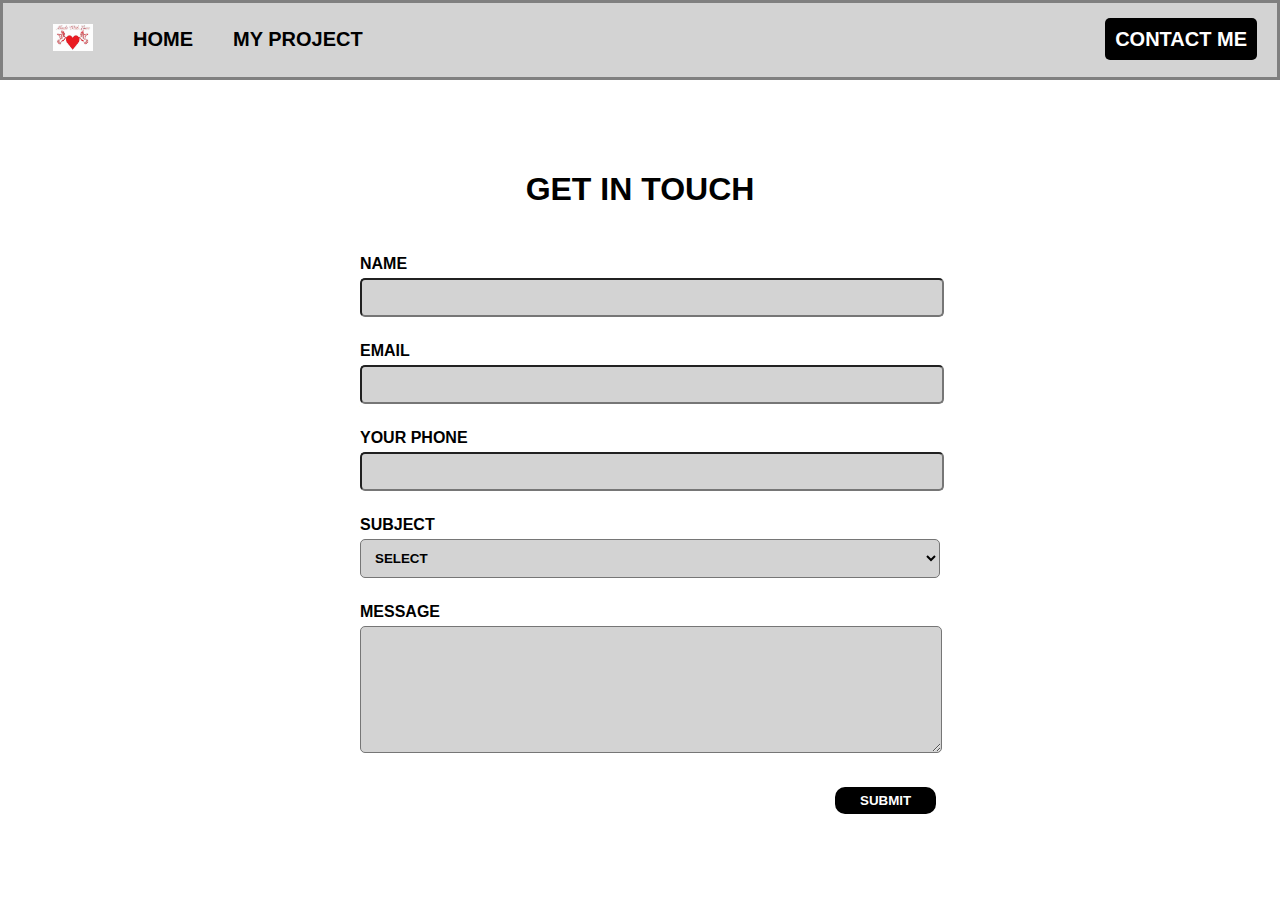
==== contact.html @ 6decb529 "first commit" ====
<!DOCTYPE html>
<html lang="en">

<head>
    <meta charset="UTF-8">
    <meta name="viewport" content="width=device-width, initial-scale=1.0">
    <link rel="stylesheet" href="css/style.css">
    <link rel="stylesheet" href="css/contact.css">
    <title>CONTACT ME</title>
</head>

<body>
    <nav>
        <div class="nav-kiri">
            <ul>
                <li>
                    <a href="https://id.wikipedia.org/wiki/Cinta">
                        <img style="width: 40px; margin: 5px auto;" src="assets/images/love.jpg" alt="pdi.p">
                    </a>
                </li>
                <li>
                    <a style="text-decoration: none;" href="index.html">HOME</a>
                </li>
                <li>
                    <a style="text-decoration: none;" href="project.html">MY PROJECT</a>
                </li>
            </ul>
        </div>
        <div class="nav-kanan">
            <ul>
                <li>
                    <a href="contact.html" style="text-decoration: none; color: white; background-color: black; padding: 10px;">CONTACT ME</a>
                </li>
            </ul>
    
        </div>
    </nav>
   
    <form>
        <div>
            <h1 style="text-align: center;">GET IN TOUCH</h1>
        </div>
        <div>
            <label for="input-name">NAME</label>
            <input id="input-name" type="text" required>

        </div>
        <div>
            <label for="input-email">EMAIL</label>
            <input id="input-email" type="email" required>
        </div>
        <div>
            <label for="input-phone">YOUR PHONE</label>
            <input id="input-phone" type="number" required>
        </div>
        <div class="subject">
            <label for="input-subject">SUBJECT</label>
            <select id="input-subject">
                <option value="" hidden>SELECT</option>
                <option>FULL STACK</option>
                <option>FRONTEND</option>
                <option>BACKEND</option>
            </select>
        </div>
        <div>
            <label for="input-message">MESSAGE</label>
            <textarea id="input-message" rows="7" cols="15"></textarea>
        </div>
        
        <div>
            <button type="button" onclick="submitData()">SUBMIT</button>
        </div>
    </form>
    <script src="js/contact.js"></script>

</body>

</html>
---- css/style.css ----
body {
    margin: 0px;
    padding: 0px;
    font-family: Arial, Helvetica, sans-serif;
}

.card{
    box-shadow: 0px 0px 25px;
    background: white; 
    width: 1150px; 
    height: 500px; 
    display: flex; 
    border: 1px solid black; 
    margin: 150px auto; 
    padding: 10px; 
    border-radius: 10px;
    transition-duration: 0.2s;
  transition-property: transform;
}
.card:hover{
    transform: scale(1.1);
}

h1:hover{
    transform: scale(1.1);
}
h1 {
    font-weight: bold;
    transition-duration: 0.2s;
  transition-property: transform;
}

p:hover{
    font-weight: 20;
    font-size: 20px;
    transform: scale(1.1);
    
    color: chocolate;
}
p{
    font-weight: bold; 
    font-size: 20px;
    transition-duration: 0.2s;
    transition-property: transform;
}

button {
    margin-top: 50px; display: flex;;
}
.Download button:hover {
    background-color: orangered;
}
.home-icon{
    margin-left: 50px;
    width: 100px;
    height: 100px;
    font-size: 20px;
    
    position: relative;
    animation-name: example;
    animation-duration: 4s;
    animation-iteration-count: infinite;
}
@keyframes example {
    0%   {color:red; left:0px; top:0px;}
    25%  {color:yellow; left:50px; top:0px;}
    50%  {color:blue; left:50px; top:50px;}
    75%  {color:gold; left:0px; top:50px;}
    100% {color:pink; left:0px; top:0px;}
  }

.kiri .desc p {
    font-size: 18px;
    font-weight: bold;
}
.kanan:hover{
    transform: scale(1.1);
}
.kiri{
    width: 60%;
    margin: 20px;
    padding: 10px;
}
.kanan{
    width: 40%; 
    margin: 50px; 
    box-sizing: border-box; 
    background: white; 
    margin-top: 25px;
    transition-duration: 0.2s;
  transition-property: transform;
}
.download{
    margin-top: 50px;
    display: flex;
}
.icon{
    margin: 50px;
    text-decoration: none;
    list-style-type: none;
    transition-duration: 0.2s;
  transition-property: transform;
}
.icon a i:hover{
    border: 5px solid white;
    color: chocolate;
    transform: scale(1.1);
}

nav {
    background-color: lightgray;
    display: flex;
    align-items: center;
}
nav:hover{
    border: 3px solid grey;
}
nav ul {
    display: flex;
    list-style-type: none;
    align-items: center;
}
nav ul li {
    margin-right: 20px;
}
nav ul li a {
    padding: 4px 10px;
    font-size: 20px;
    font-weight: bold;
    border-radius: 5px;
    color: black;
    transition-duration: 0.2s;
  transition-property: transform;
}
nav ul li a:hover {
    color: orangered;
    font-size: 25px;
    transform: scale(1.1);
}
.nav-kiri {
    flex: 50%;
}
.nav-kanan {
    text-align: end;
}
.download a:hover {
    background-color: white;
}
h5:hover{
    box-shadow: 0px 0px 15px;
}
---- css/contact.css ----
* {
    font-family: Arial, Helvetica, sans-serif;
    text-decoration: none;
    
}
form {
    width: 580px;
    margin: 60px auto;
}
form div {
    margin-top: 5px;
    padding: 10px;
}
form label:hover{
    font-weight: bold;
    font-size: 20px;
}
form input:hover{
    box-shadow: 0px 0px 10px;
}
label {
    font-weight: bold;
    color: black;
}
input, textarea, select {
    width: 100%;
    padding: 10px;
    background: lightgrey;
    margin-top: 5px;
    border-radius: 5px;
    transition-duration: 0.2s;
  transition-property: transform;
    
}
.subject select{
    font-weight: bold; 
    color: black; 
    width: 580px;
}
option {
    font-weight: bold;
    background-color: white;
}
button {
    margin-top: 5px;
    border-radius: 10px;
    font-weight: bold;
    background-color: black;
    color: white;
    padding: 6px 25px;
    border: none;
    cursor: pointer;
    margin-left: 80%;
}
input:hover {
    background-color: chocolate;
    box-shadow: 0px 0px 10px;
    transform: scale(1.1);
}
select:hover {
    background-color: chocolate;
    box-shadow: 0px 0px 10px;
    transform: scale(1.1);
}
textarea:hover {
    color: chocolate;
    box-shadow: 0px 0px 10px;
    transform: scale(1.1);
}
/* textarea:hover {
    background: grey;
    box-shadow: 0px 0px 10px;
} */
textarea:hover {
    background-color: white;
}
button {
    margin-left: 475px;
    transition-duration: 0.2s;
  transition-property: transform;
}
button:hover {
    background-color: chocolate;
    transform: scale(1.1);
}
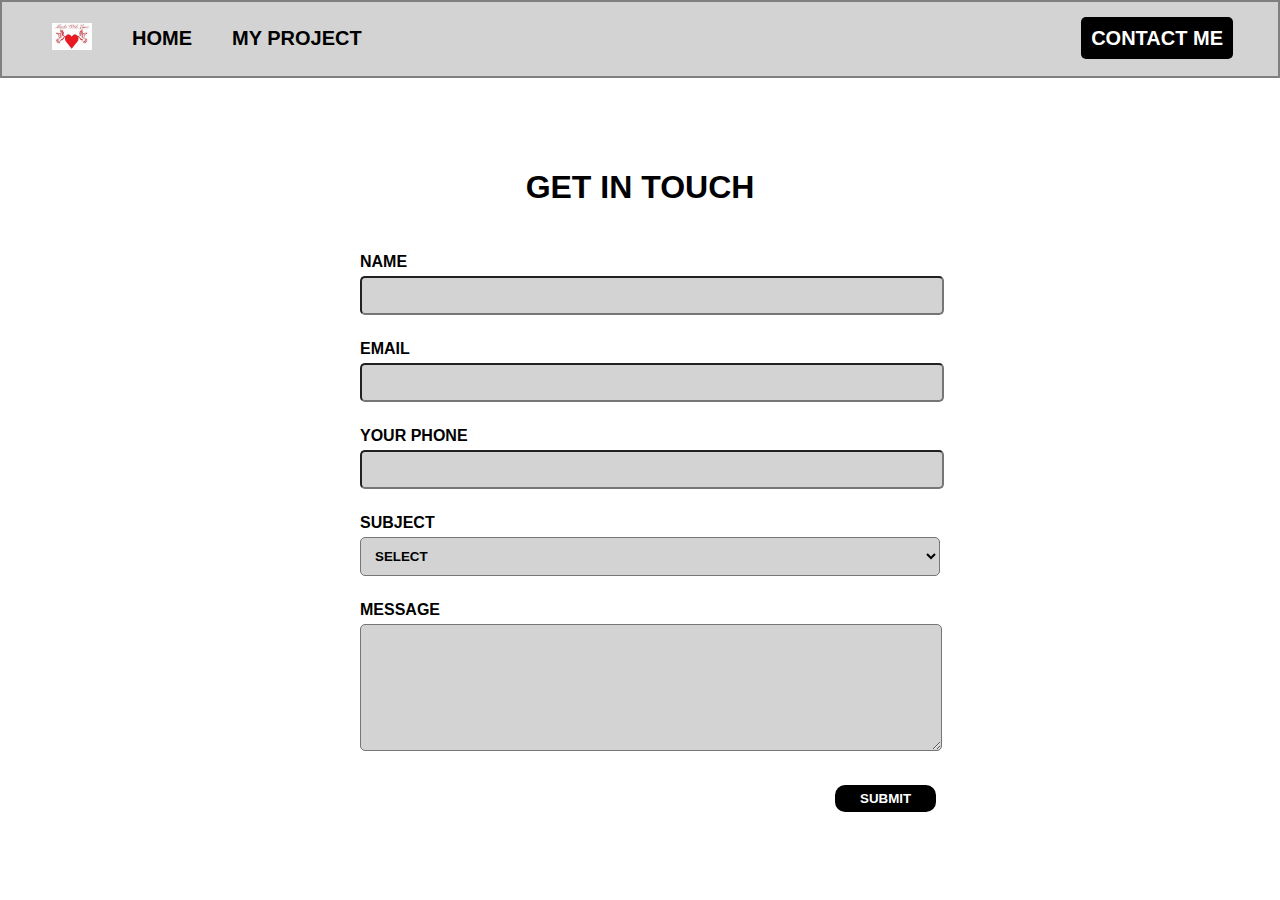
==== commit 08c1c9d5: "day-5" ====
--- a/contact.html
+++ b/contact.html
@@ -5,6 +5,9 @@
     <meta charset="UTF-8">
     <meta name="viewport" content="width=device-width, initial-scale=1.0">
     <link rel="stylesheet" href="css/style.css">
+    <link rel="stylesheet" href="https://cdnjs.cloudflare.com/ajax/libs/font-awesome/6.4.0/css/all.min.css"
+    integrity="sha512-iecdLmaskl7CVkqkXNQ/ZH/XLlvWZOJyj7Yy7tcenmpD1ypASozpmT/E0iPtmFIB46ZmdtAc9eNBvH0H/ZpiBw=="
+    crossorigin="anonymous" referrerpolicy="no-referrer" />
     <link rel="stylesheet" href="css/contact.css">
     <title>CONTACT ME</title>
 </head>
@@ -15,18 +18,18 @@
             <ul>
                 <li>
                     <a href="https://id.wikipedia.org/wiki/Cinta">
-                        <img style="width: 40px; margin: 5px auto;" src="assets/images/love.jpg" alt="pdi.p">
+                        <img style="width: 40px; margin: 5px auto; object-fit: contain;" src="assets/images/love.jpg" alt="pdi.p">
                     </a>
                 </li>
-                <li>
+                <li class="items-collapse">
                     <a style="text-decoration: none;" href="index.html">HOME</a>
                 </li>
-                <li>
+                <li class="items-collapse">
                     <a style="text-decoration: none;" href="project.html">MY PROJECT</a>
                 </li>
             </ul>
         </div>
-        <div class="nav-kanan">
+        <div class="nav-kanan items-collapse">
             <ul>
                 <li>
                     <a href="contact.html" style="text-decoration: none; color: white; background-color: black; padding: 10px;">CONTACT ME</a>
@@ -34,7 +37,16 @@
             </ul>
     
         </div>
+        <div class="nav-kanan" id="barsmenu" onclick="openHamburger()">
+            <i class="fa-2x fa-solid fa-bars"></i>
+        </div>
     </nav>
+
+    <div class="hamburger-nav-container" id="hamburger-nav-container">
+        <a href="index.html">Home</a>
+        <a href="project.html">My Project</a>
+        <a href="contact.html"><button class="tombol">Contact</button></a>
+    </div>
    
     <form>
         <div>
@@ -72,7 +84,7 @@
         </div>
     </form>
     <script src="js/contact.js"></script>
-
+<script src="js/index.js"></script>
 </body>
 
 </html>--- a/css/style.css
+++ b/css/style.css
@@ -14,12 +14,12 @@
     margin: 150px auto; 
     padding: 10px; 
     border-radius: 10px;
-    transition-duration: 0.2s;
-  transition-property: transform;
-}
-.card:hover{
-    transform: scale(1.1);
-}
+    /* transition-duration: 0.2s;
+  transition-property: transform; */
+}
+/* .card:hover{
+    transform: scale(1.1);
+} */
 
 h1:hover{
     transform: scale(1.1);
@@ -67,8 +67,7 @@
     50%  {color:blue; left:50px; top:50px;}
     75%  {color:gold; left:0px; top:50px;}
     100% {color:pink; left:0px; top:0px;}
-  }
-
+}
 .kiri .desc p {
     font-size: 18px;
     font-weight: bold;
@@ -82,6 +81,7 @@
     padding: 10px;
 }
 .kanan{
+    display: flex;
     width: 40%; 
     margin: 50px; 
     box-sizing: border-box; 
@@ -111,10 +111,9 @@
     background-color: lightgray;
     display: flex;
     align-items: center;
-}
-nav:hover{
-    border: 3px solid grey;
-}
+    border: 2px solid grey;
+}
+
 nav ul {
     display: flex;
     list-style-type: none;
@@ -141,7 +140,9 @@
     flex: 50%;
 }
 .nav-kanan {
+    
     text-align: end;
+    margin-right: 25px;
 }
 .download a:hover {
     background-color: white;
@@ -149,3 +150,345 @@
 h5:hover{
     box-shadow: 0px 0px 15px;
 }
+
+/* responsive lay out */
+
+#barsmenu {
+    display: none;
+  }
+  
+  .hamburger-nav-container {
+    font-size: 23px;
+    list-style-type: none;
+    display: none;
+  }
+  
+  .hamburger-nav-container a {
+    text-decoration: none;
+    color: #000;
+    background-color: #9a9a9a;
+    display: flex;
+    align-items: center;
+    justify-content: center;
+    padding: 10px;
+    height: 50px;
+    display: none;
+  }
+  .tombol {
+    background-color: black;
+    padding: 8px 20px;
+    color: white;
+    margin-top: 2px;
+    border-radius: 5px;
+  }
+  @media only screen and (max-width: 900px) {
+
+    /* nav */
+    
+
+    .hamburger-nav-container a {
+       
+        text-decoration: none;
+        color: #000;
+        background-color: #9a9a9a;
+        display: flex;
+        align-items: center;
+        justify-content: center;
+        text-align: center;
+        padding: 8px;
+        /* border: 1px solid red; */
+      }
+      
+      .tombol {
+        background-color: black;
+        padding: 8px 20px;
+        color: white;
+        margin-top: 2px;
+        border-radius: 5px;
+        margin-left: 8px;
+      }
+      .items-collapse {
+        display: none;
+      }
+      #barsmenu {
+        display: flex;
+      }
+      .hamburger-active {
+        color: orangered;
+      }
+
+      /* body */
+
+      body{
+        max-width: 100%;
+      }
+
+      .card {
+        width: 100%;
+        height: 100%;
+        display: block;
+        justify-content: start;
+        align-items: center;
+        text-align: justify;
+        padding: 0;
+      }
+
+      
+      
+      .kiri {
+        margin-left: 75px;
+      }
+      .kiri div{
+       justify-content: center;
+      }
+      
+       .download .contact-home{
+        background-color: #111727;
+        color: white;
+        padding: 3px 15px;
+        border: none;
+        border-radius: 30px;
+        margin-top: 20px;
+        margin-right: 15px;
+        font-size: 15px;
+        cursor: pointer;
+      }
+      .icon {
+        display: flex;
+        font-size: 30px;
+        font-weight: bold;
+        margin-top: 50px;
+        text-align: left;
+      }
+      /* responsive kontact */
+
+      form div{
+        width: 70%;
+        height: 100%;
+        margin-left: 23px;
+       
+       
+      }
+      form #input-subject{
+        width: 105%;
+        height: 100%;
+       
+      }
+      form div button{
+        margin-left: 80%;
+      }
+
+      /* responsive project */
+      
+
+      /* .{
+        width: 35%;
+       
+        
+      }
+      .date-kiri{
+        flex: 50%;
+      } */
+      .input-date{
+        width: 30%;
+        text-align: left;
+        background-color: red;
+      }
+      /* .date-kiri{
+        flex: 50%;
+        width: 100%;
+      }
+      .date-kanan{
+        flex: 50%;
+        width: 100%;
+      } */
+      .project-list1{
+        display: flex;
+        flex-direction: column;
+        justify-content: center;
+        
+        
+      }
+      .project-container div{
+        margin-left: 50px;
+      }
+
+      
+      
+      
+  }
+  @media only screen and (max-width: 550px) {
+      /* nav */
+    nav{
+        max-width: 100%;
+    }
+
+    .hamburger-nav-container a {
+       
+        text-decoration: none;
+        color: #000;
+        background-color: #9a9a9a;
+        display: flex;
+        align-items: center;
+        justify-content: center;
+        text-align: center;
+        padding: 8px;
+      }
+      .tombol {
+        background-color: black;
+        padding: 8px 20px;
+        color: white;
+        margin-top: 2px;
+        border-radius: 5px;
+      }
+      .items-collapse {
+        display: none;
+      }
+      #barsmenu {
+        display: flex;
+      }
+      .hamburger-active {
+        color: orangered;
+      }
+
+      /* body */
+
+      body{
+        max-width: 100%;
+      }
+
+      .card {
+        width: 95%;
+        height: 100%;
+        display: block;
+        justify-content: start;
+        align-items: center;
+        text-align: justify;
+        padding: 0;
+      }
+      .kiri {
+        margin-left: 75px;
+       
+      }
+      .kiri div{
+       justify-content: center;
+      }
+      
+       .download .contact-home{
+        background-color: #111727;
+        color: white;
+        padding: 3px 15px;
+        border: none;
+        border-radius: 30px;
+        margin-top: 20px;
+        margin-right: 15px;
+        font-size: 15px;
+        cursor: pointer;
+      }
+      .icon {
+        display: flex;
+        font-size: 30px;
+        font-weight: bold;
+        margin-top: 50px;
+        text-align: left;
+      }
+      
+      .kanan a{
+        justify-content: center;
+      }
+    
+  }
+   @media only screen and (max-width: 550px) {
+      /* nav */
+    nav{
+        max-width: 100%;
+    }
+
+    .hamburger-nav-container a {
+       
+        text-decoration: none;
+        color: #000;
+        background-color: #9a9a9a;
+        display: flex;
+        align-items: center;
+        justify-content: center;
+        text-align: center;
+        padding: 8px;
+      }
+      .tombol {
+        background-color: black;
+        padding: 8px 20px;
+        color: white;
+        margin-top: 2px;
+        border-radius: 5px;
+      }
+      .items-collapse {
+        display: none;
+      }
+      #barsmenu {
+        display: flex;
+      }
+      .hamburger-active {
+        color: orangered;
+      }
+
+      /* body */
+
+      body{
+        max-width: 100%;
+      }
+
+      .card {
+        width: 95%;
+        height: 100%;
+        display: block;
+        justify-content: start;
+        align-items: center;
+        text-align: justify;
+        padding: 0;
+      }
+      .kiri {
+        margin-left: 75px;
+      }
+      .kiri div{
+       justify-content: center;
+      }
+      
+       .download .contact-home{
+        background-color: #111727;
+        color: white;
+        padding: 3px 15px;
+        border: none;
+        border-radius: 30px;
+        margin-top: 20px;
+        margin-right: 15px;
+        font-size: 15px;
+        cursor: pointer;
+      }
+      .icon {
+        display: flex;
+        font-size: 30px;
+        font-weight: bold;
+        margin-top: 50px;
+        text-align: left;
+      }
+      /* responsive kontact */
+
+      form div{
+        width: 70%;
+        height: 100%;
+        margin-left: 23px;
+       
+       
+      }
+      form #input-subject{
+        width: 105%;
+        height: 100%;
+       
+      }
+      form div button{
+        margin-left: 80%;
+      }
+    
+  }
+ 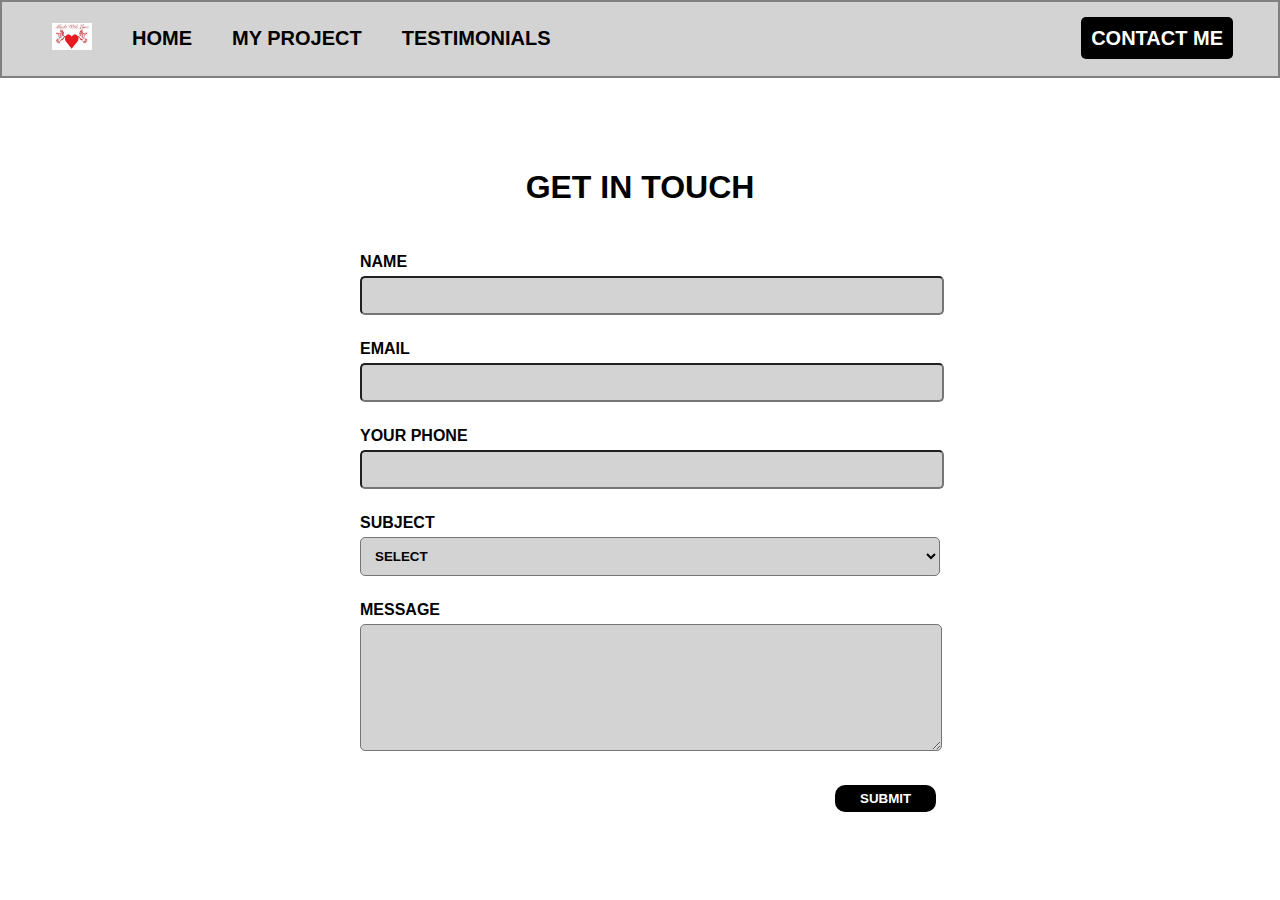
==== commit c83167ea: "day-8" ====
--- a/contact.html
+++ b/contact.html
@@ -27,6 +27,9 @@
                 <li class="items-collapse">
                     <a style="text-decoration: none;" href="project.html">MY PROJECT</a>
                 </li>
+                <li class="items-collapse">
+                    <a style="text-decoration: none;" href="testimonial.html">TESTIMONIALS</a>
+                </li>
             </ul>
         </div>
         <div class="nav-kanan items-collapse">
@@ -43,8 +46,9 @@
     </nav>
 
     <div class="hamburger-nav-container" id="hamburger-nav-container">
-        <a href="index.html">Home</a>
+        <a href="index.html" class="hamburger-active">Home</a>
         <a href="project.html">My Project</a>
+        <a href="testimonial.html">Testimonials</a>
         <a href="contact.html"><button class="tombol">Contact</button></a>
     </div>
    
--- a/css/style.css
+++ b/css/style.css
@@ -3,6 +3,7 @@
     padding: 0px;
     font-family: Arial, Helvetica, sans-serif;
 }
+
 
 .card{
     box-shadow: 0px 0px 25px;
@@ -30,14 +31,14 @@
   transition-property: transform;
 }
 
-p:hover{
+.deskripsi:hover{
     font-weight: 20;
     font-size: 20px;
     transform: scale(1.1);
     
     color: chocolate;
 }
-p{
+.deskripsi{
     font-weight: bold; 
     font-size: 20px;
     transition-duration: 0.2s;
@@ -174,6 +175,11 @@
     height: 50px;
     display: none;
   }
+  .hamburger-nav-container a:hover {
+    background-color: orangered;
+    border: none;
+    transition: ease-out 1s;
+  }
   .tombol {
     background-color: black;
     padding: 8px 20px;
@@ -236,7 +242,7 @@
       
       
       .kiri {
-        margin-left: 75px;
+        margin-left: 120px;
       }
       .kiri div{
        justify-content: center;
@@ -253,6 +259,12 @@
         font-size: 15px;
         cursor: pointer;
       }
+      .Download-group h5{
+        width: 150%;
+        display: flex;
+        flex-direction: row;
+        
+      }
       .icon {
         display: flex;
         font-size: 30px;
@@ -260,58 +272,30 @@
         margin-top: 50px;
         text-align: left;
       }
-      /* responsive kontact */
-
-      form div{
-        width: 70%;
-        height: 100%;
-        margin-left: 23px;
-       
-       
-      }
-      form #input-subject{
-        width: 105%;
-        height: 100%;
-       
-      }
-      form div button{
-        margin-left: 80%;
-      }
-
-      /* responsive project */
-      
-
-      /* .{
-        width: 35%;
-       
+      
+      
+      .input-date{
+        width: 73%;
+        margin-left: 1px;
+      }
+      .input-cekbox{
+        margin-left: 5px;
+       
+      }
+      .input-cekbox div{
+        margin-left: 5px;
+       
+      }
+      .input-cekbox label{
         
-      }
-      .date-kiri{
-        flex: 50%;
-      } */
-      .input-date{
-        width: 30%;
-        text-align: left;
-        background-color: red;
-      }
-      /* .date-kiri{
-        flex: 50%;
-        width: 100%;
-      }
-      .date-kanan{
-        flex: 50%;
-        width: 100%;
-      } */
-      .project-list1{
-        display: flex;
-        flex-direction: column;
-        justify-content: center;
-        
-        
-      }
-      .project-container div{
-        margin-left: 50px;
-      }
+        width: 150%;
+        margin: 10px;
+      } 
+      .kanan{
+        margin-left: 75px;
+      }
+      
+      
 
       
       
@@ -396,6 +380,7 @@
       .kanan a{
         justify-content: center;
       }
+      
     
   }
    @media only screen and (max-width: 550px) {
@@ -414,6 +399,10 @@
         justify-content: center;
         text-align: center;
         padding: 8px;
+      }
+      .hamburger-nav-container a:hover{
+        font-weight: bold;
+        background-color: lightgrey;
       }
       .tombol {
         background-color: black;
@@ -489,6 +478,14 @@
       form div button{
         margin-left: 80%;
       }
+      .input-date{
+        width: 28%;
+        margin-left: 1px;
+      }
+      .project-form{
+       margin-left: 25px;
+        margin-top: 80px;
+      }
     
   }
  --- a/css/contact.css
+++ b/css/contact.css
@@ -28,8 +28,8 @@
     background: lightgrey;
     margin-top: 5px;
     border-radius: 5px;
-    transition-duration: 0.2s;
-  transition-property: transform;
+    /* transition-duration: 0.2s;
+  transition-property: transform; */
     
 }
 .subject select{
@@ -52,27 +52,28 @@
     cursor: pointer;
     margin-left: 80%;
 }
-input:hover {
-    background-color: chocolate;
+/* input:hover {
+    
     box-shadow: 0px 0px 10px;
     transform: scale(1.1);
+} */
+select:hover {
+   
+    box-shadow: 0px 0px 10px;
+    /* transform: scale(1.1); */
 }
-select:hover {
-    background-color: chocolate;
-    box-shadow: 0px 0px 10px;
-    transform: scale(1.1);
-}
-textarea:hover {
+/* textarea:hover {
     color: chocolate;
     box-shadow: 0px 0px 10px;
     transform: scale(1.1);
-}
+} */
 /* textarea:hover {
     background: grey;
     box-shadow: 0px 0px 10px;
 } */
 textarea:hover {
     background-color: white;
+    box-shadow: 0px 0px 10px;
 }
 button {
     margin-left: 475px;
@@ -82,4 +83,14 @@
 button:hover {
     background-color: chocolate;
     transform: scale(1.1);
-}+}
+@media only screen and (max-width: 900px){
+    .form{
+        width: 100%;
+    }
+  }
+  @media only screen and (max-width: 550px){
+    .form{
+        width: 100%;
+    }
+  }